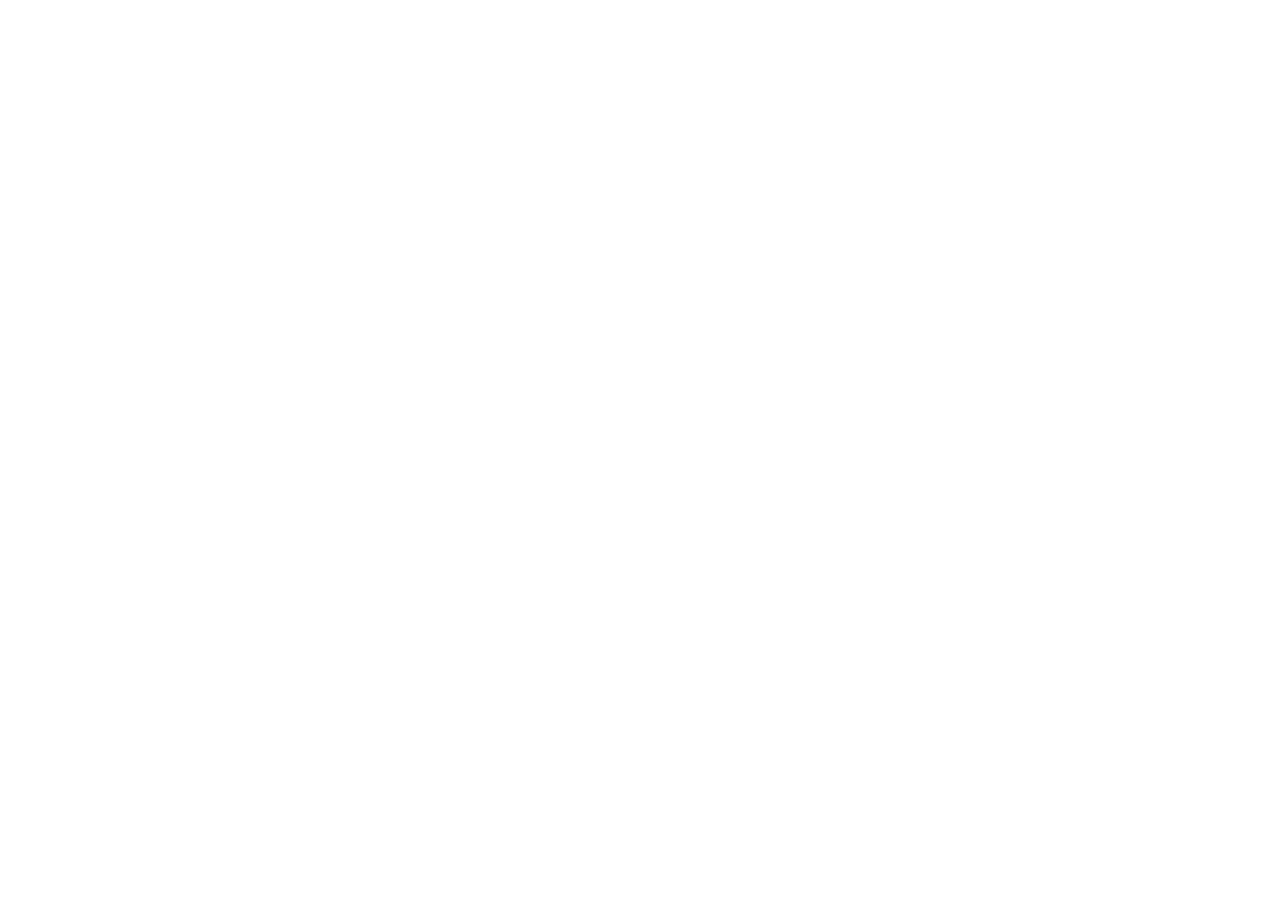
==== src/main/resources/templates/index.html @ b5813b12 "home page index.html created" ====
<!DOCTYPE html>
<html lang="en" xmlns:th="http://www.thymeleaf.org">
<!-- header is replaced with the fragment header here -->
<div th:replace="fragrams/head :: head"/>
<body>
    <!-- footer is replaced with the fragment footer here -->
    <div th:replace="fragrams/footer :: footer"/>
</body>
</html>
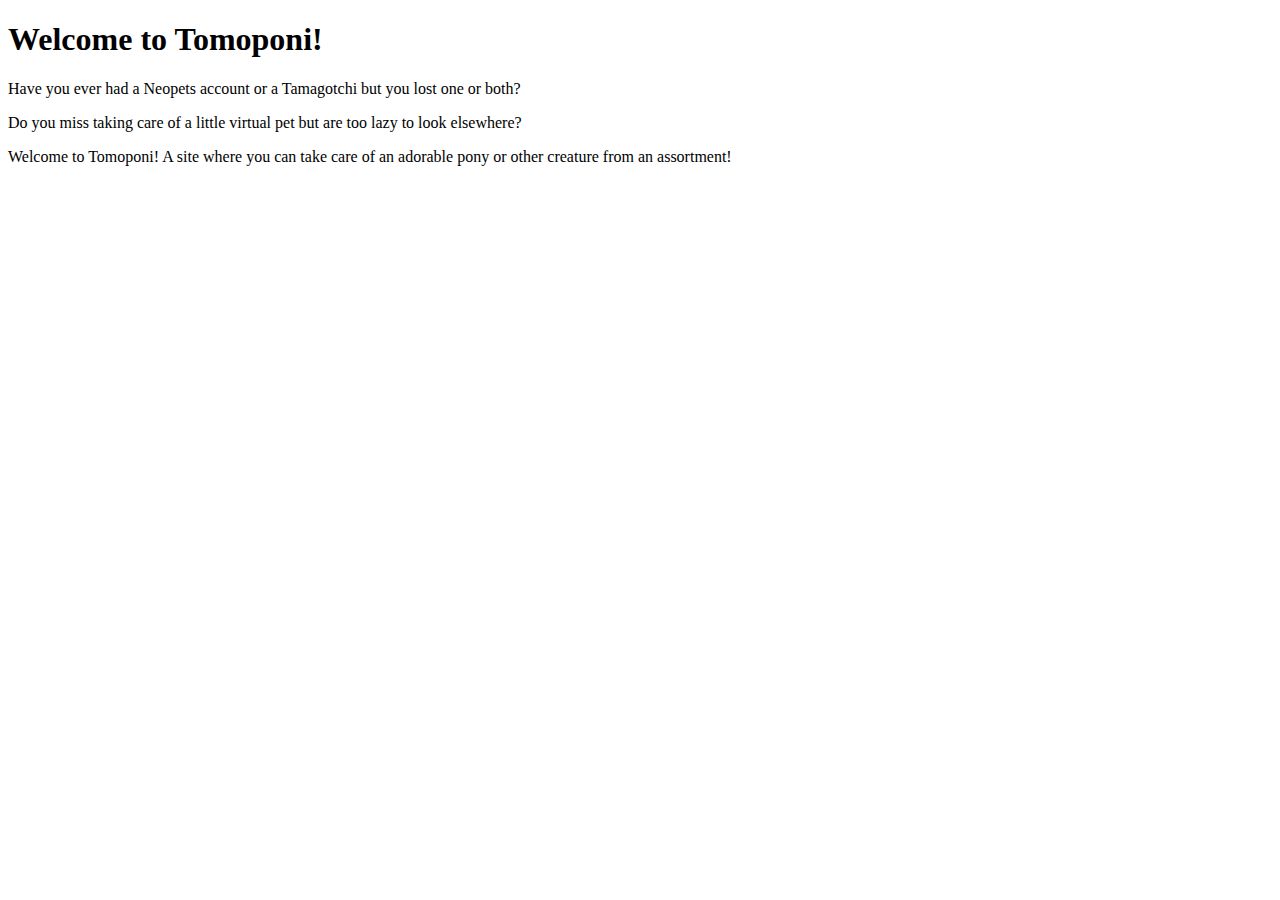
==== commit d69c38cc: "added an introduction" ====
--- a/src/main/resources/templates/index.html
+++ b/src/main/resources/templates/index.html
@@ -3,6 +3,17 @@
 <!-- header is replaced with the fragment header here -->
 <div th:replace="fragrams/head :: head"/>
 <body>
+    <!-- nav bar fragment is placed here -->
+    <div th:replace="fragrams/nav :: nav"/>
+
+    <h1>Welcome to Tomoponi!</h1>
+    <div>
+        <p>Have you ever had a Neopets account or a Tamagotchi but you lost one or both?</p>
+        <p>Do you miss taking care of a little virtual pet but are too lazy to look elsewhere?</p>
+        <p>Welcome to Tomoponi! A site where you can take care of an adorable pony or other creature from an assortment!</p>
+    </div>
+
+
     <!-- footer is replaced with the fragment footer here -->
     <div th:replace="fragrams/footer :: footer"/>
 </body>
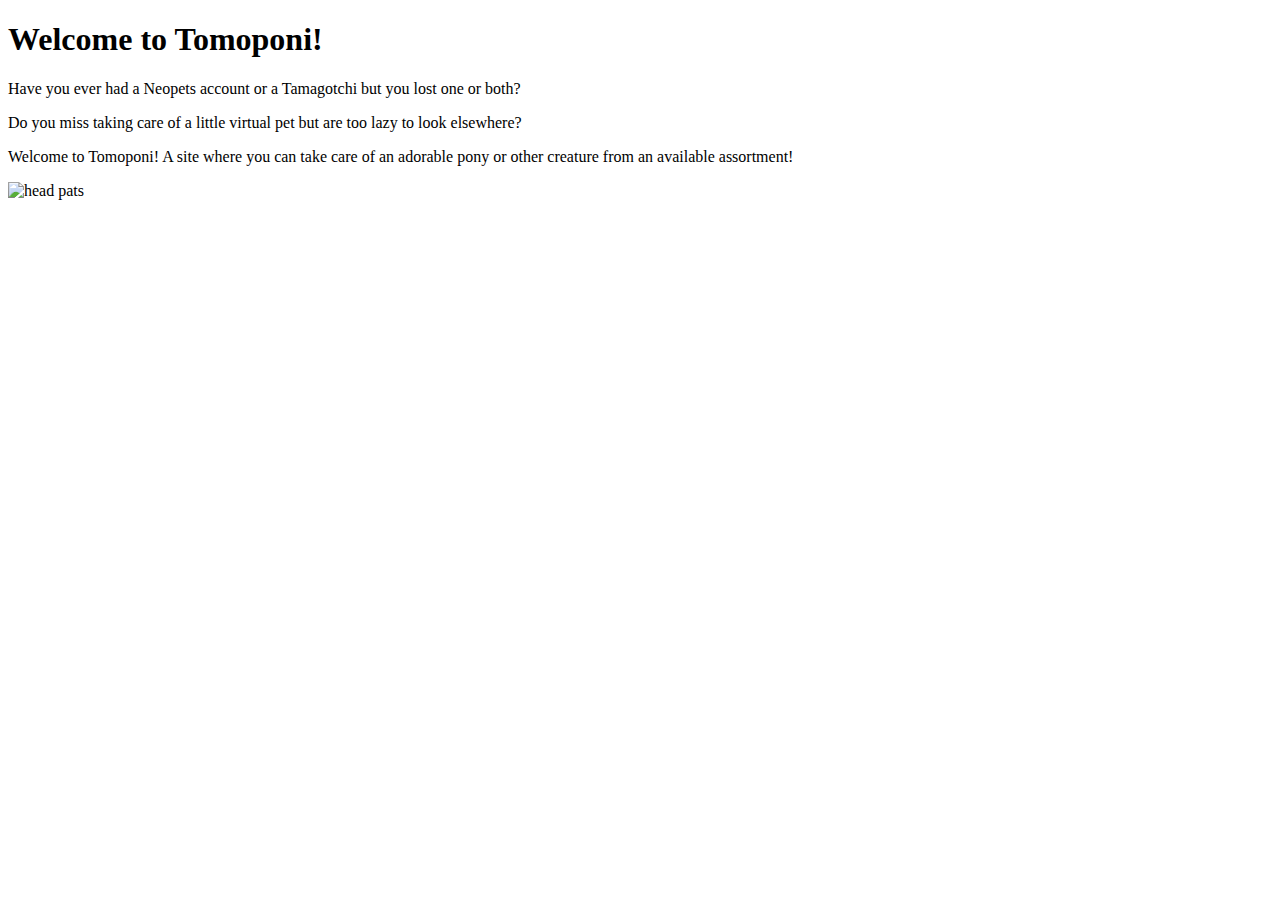
==== commit fdc93676: "add an image, edit text" ====
--- a/src/main/resources/templates/index.html
+++ b/src/main/resources/templates/index.html
@@ -3,16 +3,19 @@
 <!-- header is replaced with the fragment header here -->
 <div th:replace="fragrams/head :: head"/>
 <body>
-    <!-- nav bar fragment is placed here -->
-    <div th:replace="fragrams/nav :: nav"/>
+    <header>
+        <!-- nav bar fragment is placed here -->
+        <div th:replace="fragrams/nav :: nav"/>
+    </header>
 
     <h1>Welcome to Tomoponi!</h1>
     <div>
         <p>Have you ever had a Neopets account or a Tamagotchi but you lost one or both?</p>
         <p>Do you miss taking care of a little virtual pet but are too lazy to look elsewhere?</p>
-        <p>Welcome to Tomoponi! A site where you can take care of an adorable pony or other creature from an assortment!</p>
+        <p>Welcome to Tomoponi! A site where you can take care of an adorable pony or other creature from an available assortment!</p>
     </div>
 
+    <img src="https://derpicdn.net/img/view/2017/1/25/1347352.gif" alt="head pats">
 
     <!-- footer is replaced with the fragment footer here -->
     <div th:replace="fragrams/footer :: footer"/>
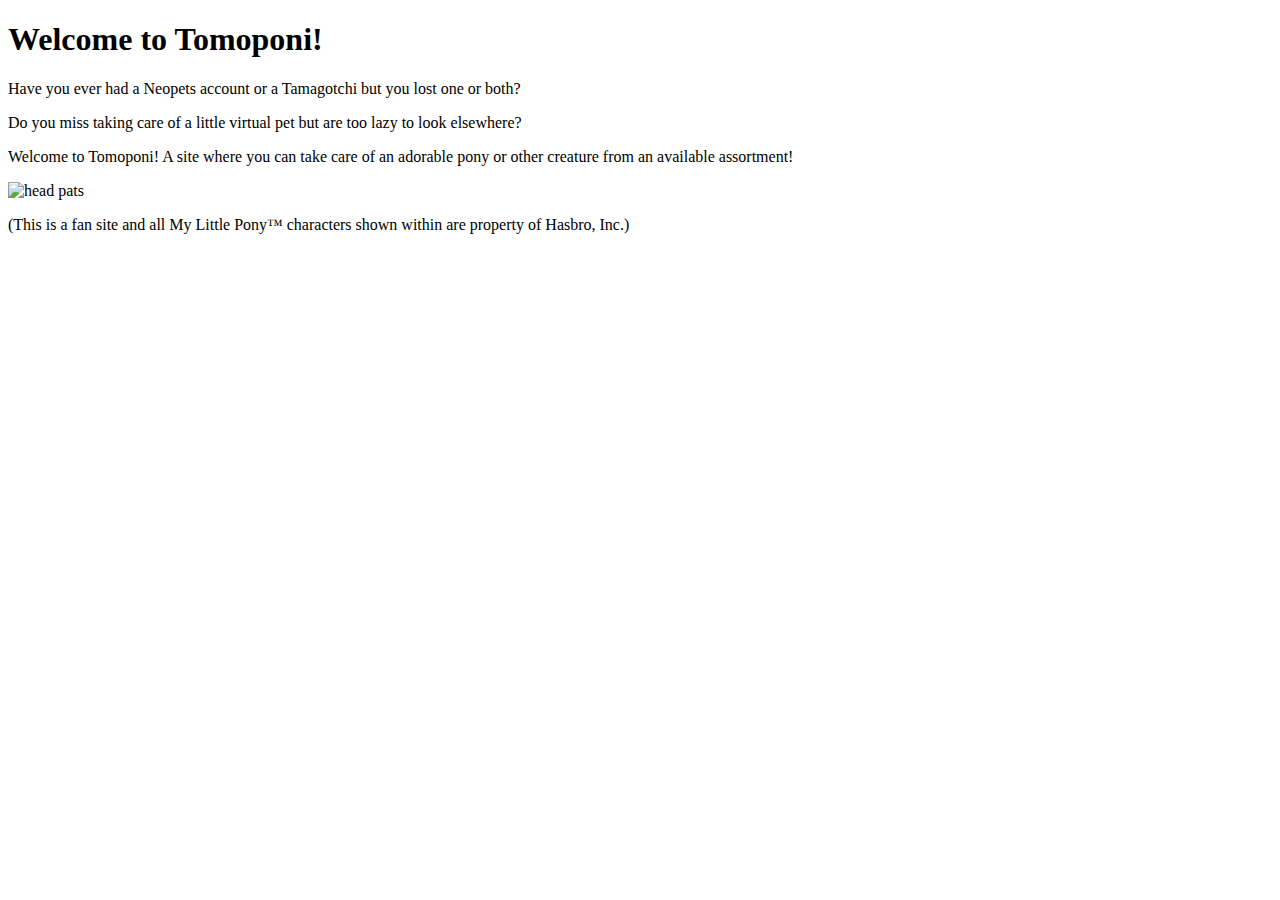
==== commit ac5851a8: "added little disclaimer/copyright statement" ====
--- a/src/main/resources/templates/index.html
+++ b/src/main/resources/templates/index.html
@@ -16,6 +16,7 @@
     </div>
 
     <img src="https://derpicdn.net/img/view/2017/1/25/1347352.gif" alt="head pats">
+    <p>(This is a fan site and all My Little Pony™ characters shown within are property of Hasbro, Inc.)</p>
 
     <!-- footer is replaced with the fragment footer here -->
     <div th:replace="fragrams/footer :: footer"/>
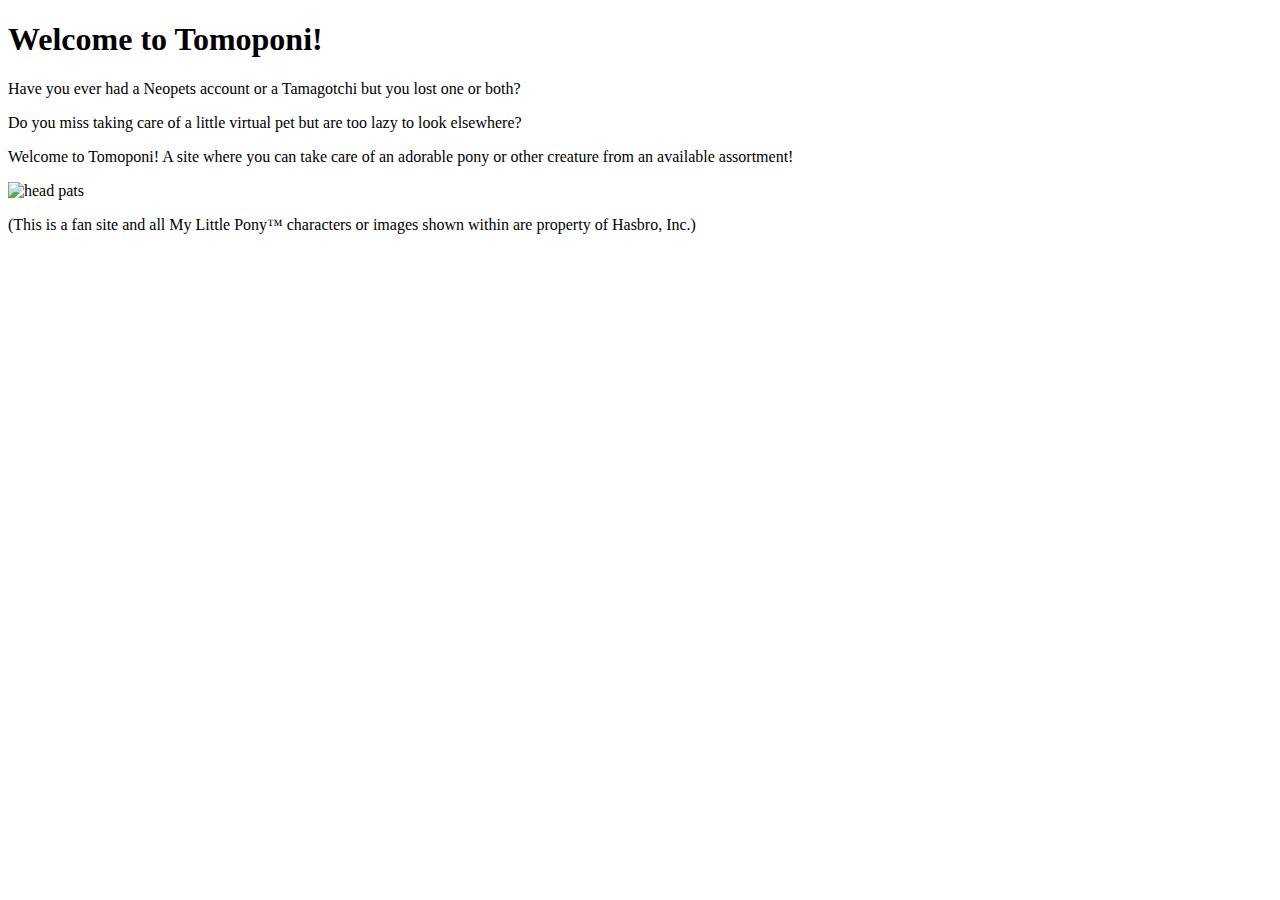
==== commit 60308e4c: "added little disclaimer/copyright statement again" ====
--- a/src/main/resources/templates/index.html
+++ b/src/main/resources/templates/index.html
@@ -16,7 +16,7 @@
     </div>
 
     <img src="https://derpicdn.net/img/view/2017/1/25/1347352.gif" alt="head pats">
-    <p>(This is a fan site and all My Little Pony™ characters shown within are property of Hasbro, Inc.)</p>
+    <p>(This is a fan site and all My Little Pony™ characters or images shown within are property of Hasbro, Inc.)</p>
 
     <!-- footer is replaced with the fragment footer here -->
     <div th:replace="fragrams/footer :: footer"/>
